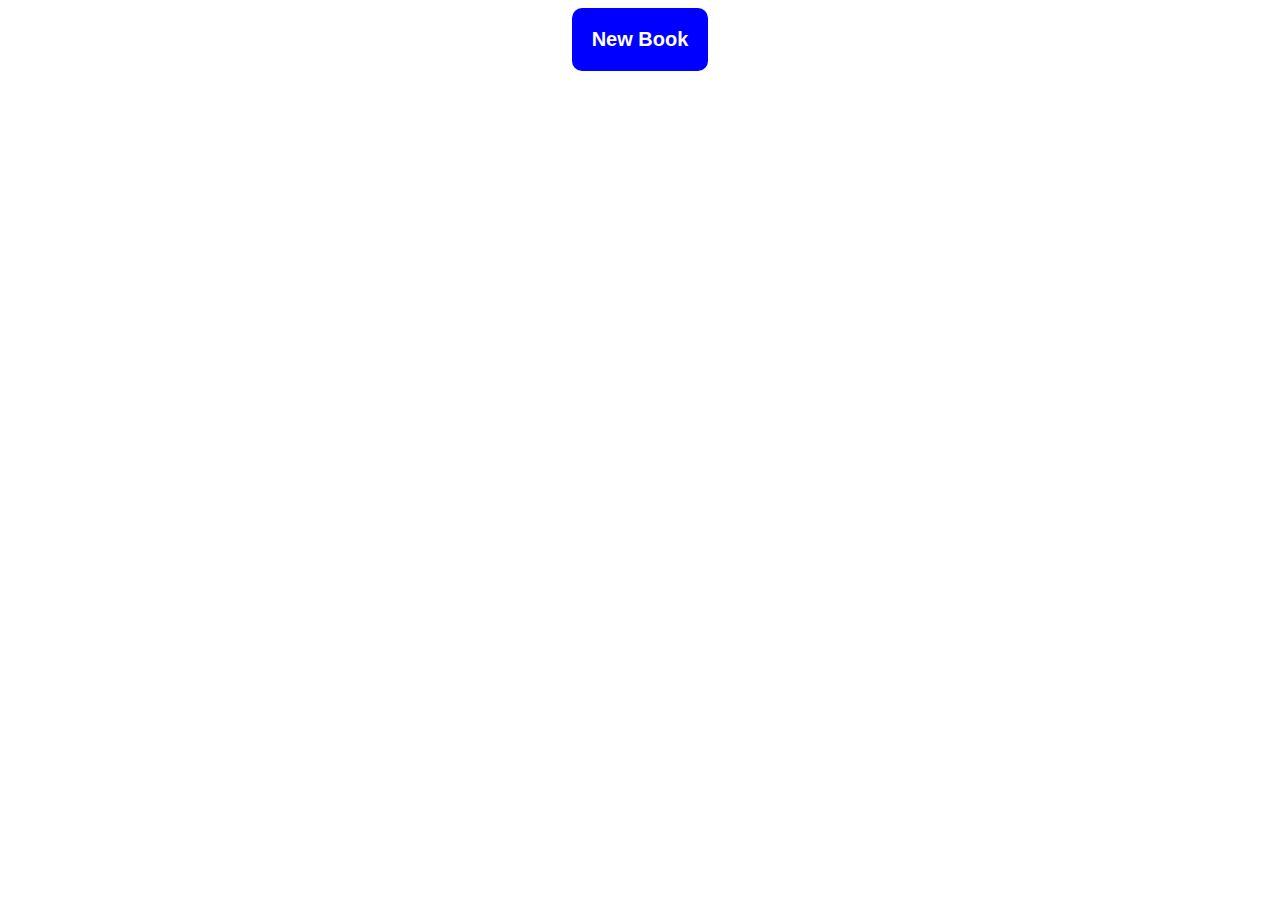
==== index.html @ 3f3d9fbc "ok" ====
<!DOCTYPE html>
<html lang="en">
<head>
    <meta charset="UTF-8">
    <meta http-equiv="X-UA-Compatible" content="IE=edge">
    <meta name="viewport" content="width=device-width, initial-scale=1.0">
    <link rel="stylesheet" href="books.css">
    <title>book library</title>
</head>
<body>
    <button id ="new-book-btn"> New Book</button>
    <form id ="new-book-form" style="display: none;">
        <label for ="title"> Title</label>
        <input type ="text" id = "title">
        <label for ="author"> Author</label>
        <input type ="text" id = "author">
        <label for ="pages"> Pages</label>
        <input type ="text" id = "pages">
        <label for ="read"> Read</label>
        <input type ="checkbox" id = "read">
        <input type ="submit" value ="Add Book">
    </form>
    <div id="library"></div>
    <script src = "books.js"></script>
</body>
</html>
---- books.css ----
#new-book-btn {
    display: block;
    margin: 0 auto;
    padding: 20px;
    font-size: 20px;
    background-color: blue;
    color: white;
    border: none;
    border-radius: 10px;
    cursor: pointer;
}  

form {
    width: 500px;
    margin: 50px auto;
    text-align: center;
    padding: 20px;
    border: 1px solid #ddd;
    border-radius: 10px;
    box-shadow: 2px 2px 5px rgba(0, 0, 0, 0.1);
}
  
  input[type="text"],
  input[type="number"],
  select {
    width: 90%;
    padding: 12px;
    font-size: 16px;
    margin-top: 8px;
    border: 1px solid #ddd;
    border-radius: 5px;
    box-shadow: 2px 2px 5px rgba(0, 0, 0, 0.1);
    outline: none;
    transition: 0.3s;
    margin-bottom: 10px;
  }
  
  input[type="text"]:focus,
  input[type="number"]:focus,
  select:focus {
    border-color: #333;
    box-shadow: 2px 2px 5px rgba(0, 0, 0, 0.3);
  }
  
  label {
    font-size: 18px;
    margin-bottom: 10px;
    display: block;
  }
  
  input[type="submit"] {
    width: 100%;
    padding: 12px 20px;
    font-size: 18px;
    margin-top: 20px;
    background-color: #333;
    color: #fff;
    border: none;
    border-radius: 5px;
    cursor: pointer;
  }
  
  input[type="submit"]:hover {
    background-color: #444;
  }

  .book-card {
    display: inline-block;
    width: 300px;
    height: 200px;
    margin: 10px;
    padding: 20px;
    border: 1px solid #ccc;
    border-radius: 10px;
    text-align: center;
  }
  
  .book-header {
    background-color: #458dd5;
    color: white;
    padding: 20px;
    text-align: center;
  }
  
  .book-title {
    margin: 0;
    font-size: 22px;
  }
  
  .book-author {
    margin: 5px 0 0 0;
    font-size: 18px;
  }
  
  .book-body {
    padding: 20px;
    text-align: center;
  }
  
  .book-pages {
    margin: 0;
    font-size: 18px;
  }
  
  .book-status {
    margin: 10px 0 0 0;
    font-size: 16px;
    color: #333;
  }
  
  button {
    padding: 10px 20px;
    border: 2px solid #333;
    border-radius: 5px;
    font-size: 16px;
    font-weight: bold;
    background-color: #fff;
    cursor: pointer;
  }
    
  button:hover {
    background-color: #333;
    color: #fff;
  }

  .read-status {
    background-color:rgb(145, 145, 226);
  }
  .remove-btn, .toggle-read-btn{
    border: #333;
    background-color: green;
  }
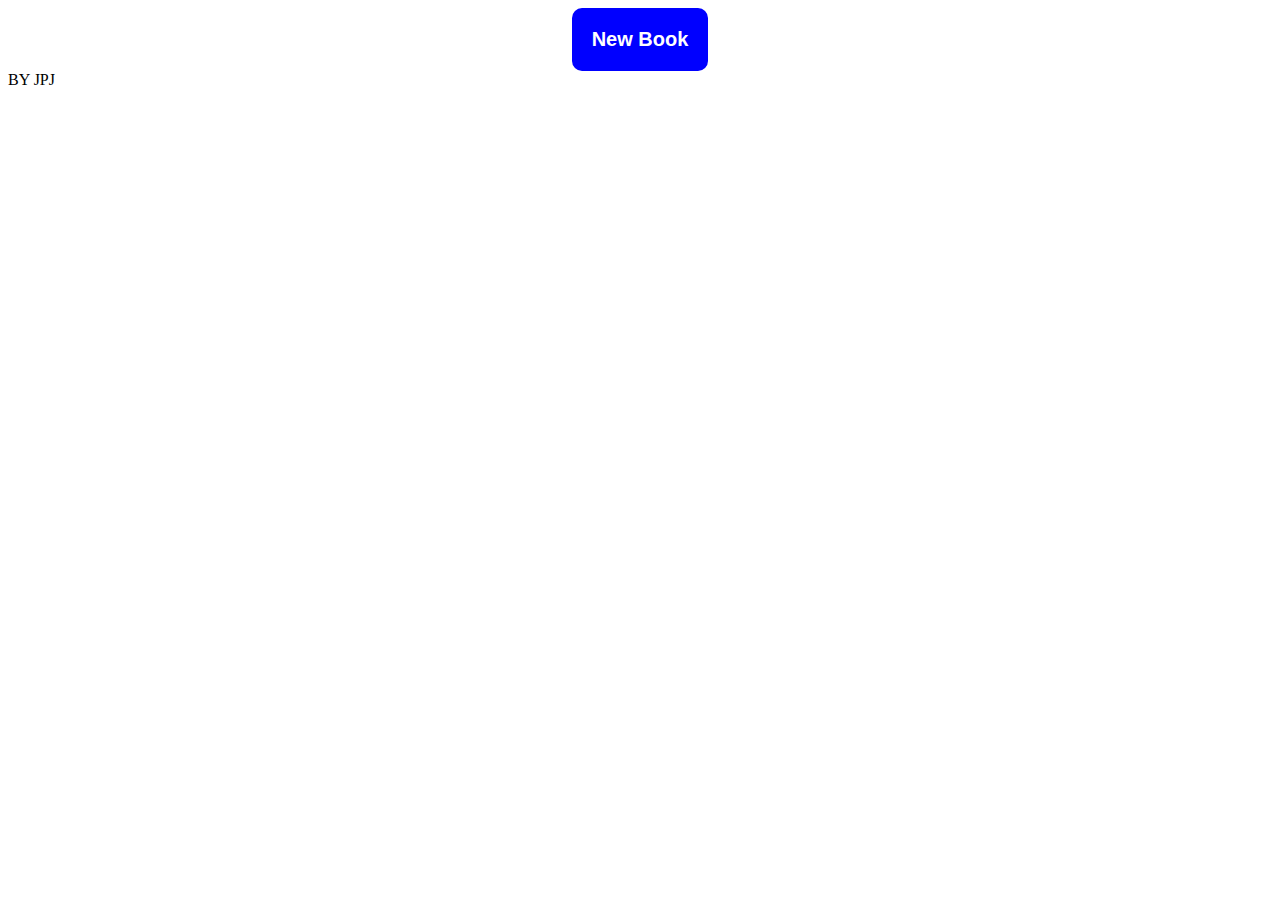
==== commit d129b3a0: "Update index.html" ====
--- a/index.html
+++ b/index.html
@@ -21,6 +21,7 @@
         <input type ="submit" value ="Add Book">
     </form>
     <div id="library"></div>
-    <script src = "books.js"></script>
+    <script src = "main.js"></script>
 </body>
-</html>+    BY JPJ
+</html>
